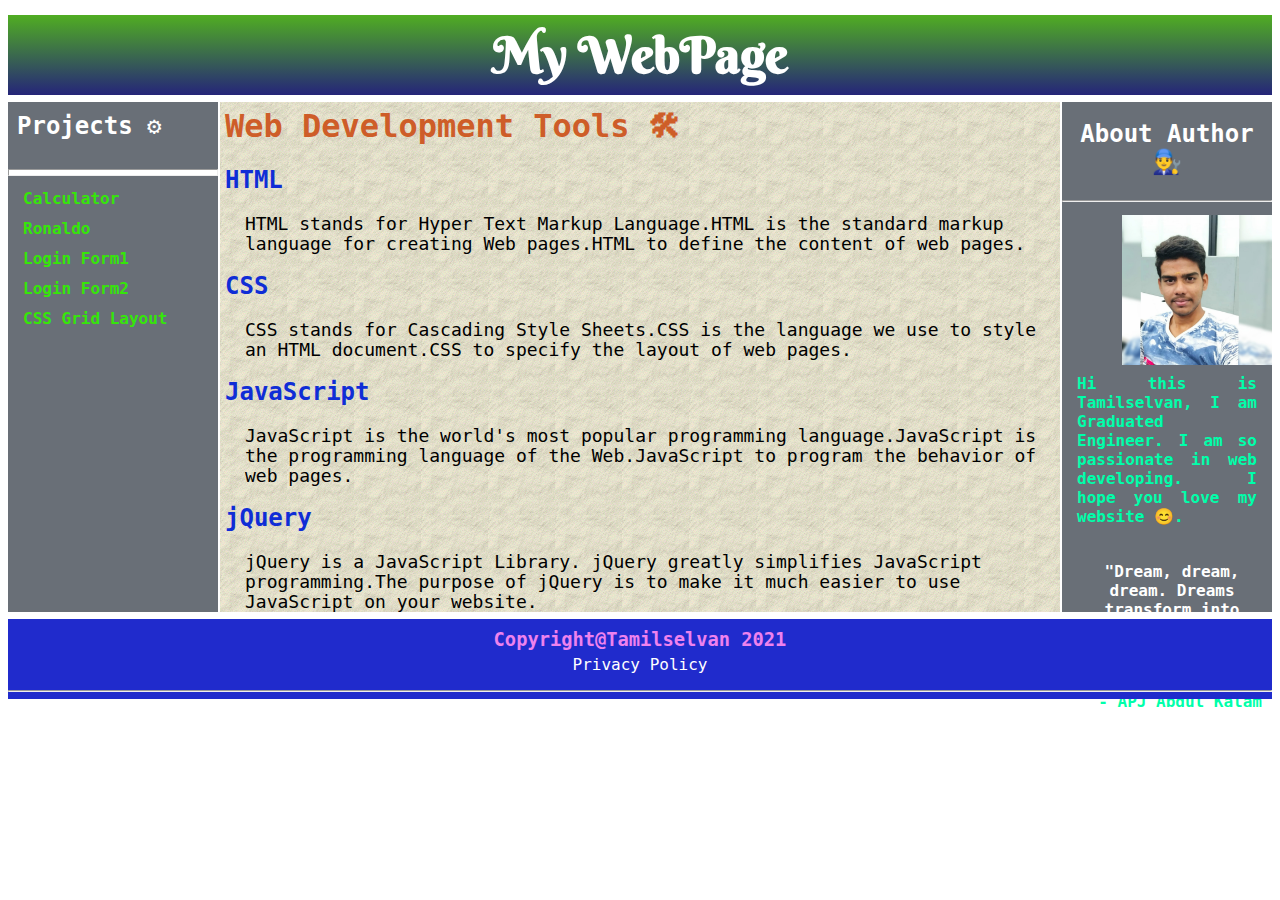
==== index.html @ 430356a2 "Added CSS Grid Page" ====
<!DOCTYPE html>
<html lang="en">
<head>
    <meta charset="UTF-8">
    <meta http-equiv="X-UA-Compatible" content="IE=edge">
    <meta name="viewport" content="width=device-width, initial-scale=1.0">
    <title>Document</title>
    <link rel="stylesheet" href="style.css">
    <link href="https://fonts.googleapis.com/css?family=Lobster|Kaushan Script|Berkshire Swash" rel="stylesheet" type="text/css">
    <link rel="preconnect" href="https://fonts.googleapis.com">
</head>
<body class="container">
   <div class="header">
    My WebPage
  </div>
  <div class="leftPage">
   <h2> <p>Projects ⚙</p></h2>
    <hr>
    <a href="webpages/Calculator/index.html">Calculator</a>  <br>
  <a href="webpages/Ronaldo/index.html">Ronaldo</a>  <br>
  <a href="webpages/ProfileManagementSystem/index.html">Login Form1</a>  <br>
  <a href="webpages/Login Form/Index.html">Login Form2</a>  <br>
  <a href="webpages/CSS Grid/index.html">CSS Grid Layout</a>  <br>
 </div>
   <div class="mainPage">
    <h1>Web Development Tools 🛠</h1>
    <h2>HTML</h2>
    <p>HTML stands for Hyper Text Markup Language.HTML is the standard markup language for creating Web pages.HTML to define the content of web pages.</p>
    <h2>CSS</h2>
    <p>CSS stands for Cascading Style Sheets.CSS is the language we use to style an HTML document.CSS to specify the layout of web pages.</p>
    <h2>JavaScript</h2>
    <p>JavaScript is the world's most popular programming language.JavaScript is the programming language of the Web.JavaScript to program the behavior of web pages. </p>
    <h2>jQuery</h2>
    <p>jQuery is a JavaScript Library. jQuery greatly simplifies JavaScript programming.The purpose of jQuery is to make it much easier to use JavaScript on your website. </p>
    
  </div>
  <div class="rightPage">
    <h2> <p>About Author 👨‍🔧</p></h2>
    <hr>
    <img src="images/Tamilselvan.png" alt="">
    <p class="aboutAuthor">Hi this is Tamilselvan, I am Graduated Engineer. I am so passionate in web developing. &nbspI hope you love my website 😊.</p>
    <p class="quote">"Dream, dream, dream. Dreams transform into thoughts and thoughts result in action."</p>
    <p class="apj">- APJ Abdul Kalam</p>
  </div>  
  <div class="footer">
    <h3>Copyright@Tamilselvan 2021</h3>
    <p class="privacy">Privacy Policy</p>
    <hr>
  </div>
  
</body>
</html>
---- style.css ----
*{
    margin-top: 5px;
    padding: 0;
    font-family: monospace, Verdana, Geneva, Tahoma, sans-serif;
     }
.container{
    display:grid;
    grid-template-columns: 1fr 4fr 1fr;
    grid-gap: 2px;
       
}

.header{
    display: flex;
    grid-column: span 3;
    /* background-color: linear-gradient(red blue) ; */
    background-image: linear-gradient(rgb(80, 173, 34), rgb(37, 37, 121));
    height: 80px;
    justify-content: center;
    align-items: center;
    color: white;
    font-weight: 700;
    font-size: 50px;
    grid-template-columns: auto;
    font-family: "Berkshire Swash", "Kaushan Script", sans-serif;
   
}
    
.leftPage{
    background-color: #696f77;
    height: 510px;
    color: rgb(53, 209, 39);
    display: inline-block;
    text-decoration: none;
    line-height: 30px;
    text-align: left;
    }

.leftPage a{
    color:  #35e609;
    text-decoration: none;
    font-weight: 700 ;
    line-height: 5px;
    margin-left: 15px;
    }
.leftPage a:hover{
    color:rgb(14, 238, 227);
    border-bottom: 4px solid rgb(211, 22, 22);
}
.mainPage{
   background-image:url("images/paper.gif");
    height: 510px;
}
.mainPage p{
    line-height: 20px;
    color: #000000;
    font-size: 18px;
    padding-left: 25px;
    
}
.mainPage h2{
    padding-left: 5px;
    color:#0f2dd6;
}
.mainPage h1{
    padding-left: 5px;
    color:#ce5d28;
}
.rightPage h2{
    padding-top: 8px;
}
    .rightPage{
    background-color: #696f77;
     height: 510px;
 }
 .rightPage .aboutAuthor{
color:#00ffaa;
padding: 0px 15px;
font-weight:600;
text-align: justify;
 }
 .rightPage .quote{
     padding-top:20px;
     padding-left: 10px;
     color:white;
     font-weight: 800;
     text-align:center;
 }
 .rightPage .apj{
     color:#00ffaa;
     font-weight:600;
     text-align: right;
     padding-right: 10px;
 }
 .rightPage h2{
     text-align: center;
     color: white;
 }
 .rightPage img{
    width: 150px;
    padding-left: 60px;
 }
 .footer{
    grid-column: span 3;
    background-color: rgb(32, 43, 204);
    height: 80px;
   }
 .leftPage hr{
     height: 5px;
     background-color:white;
 }
.leftPage p{
     color: white;
     padding: 4px;
     font-weight: bold;
     margin-left: 5px;
 }
.footer{
    text-align:center;
}
.footer h3{
    padding-top: 10px;
    margin: 0;
    color: violet;
}
.privacy{
    color:white
}
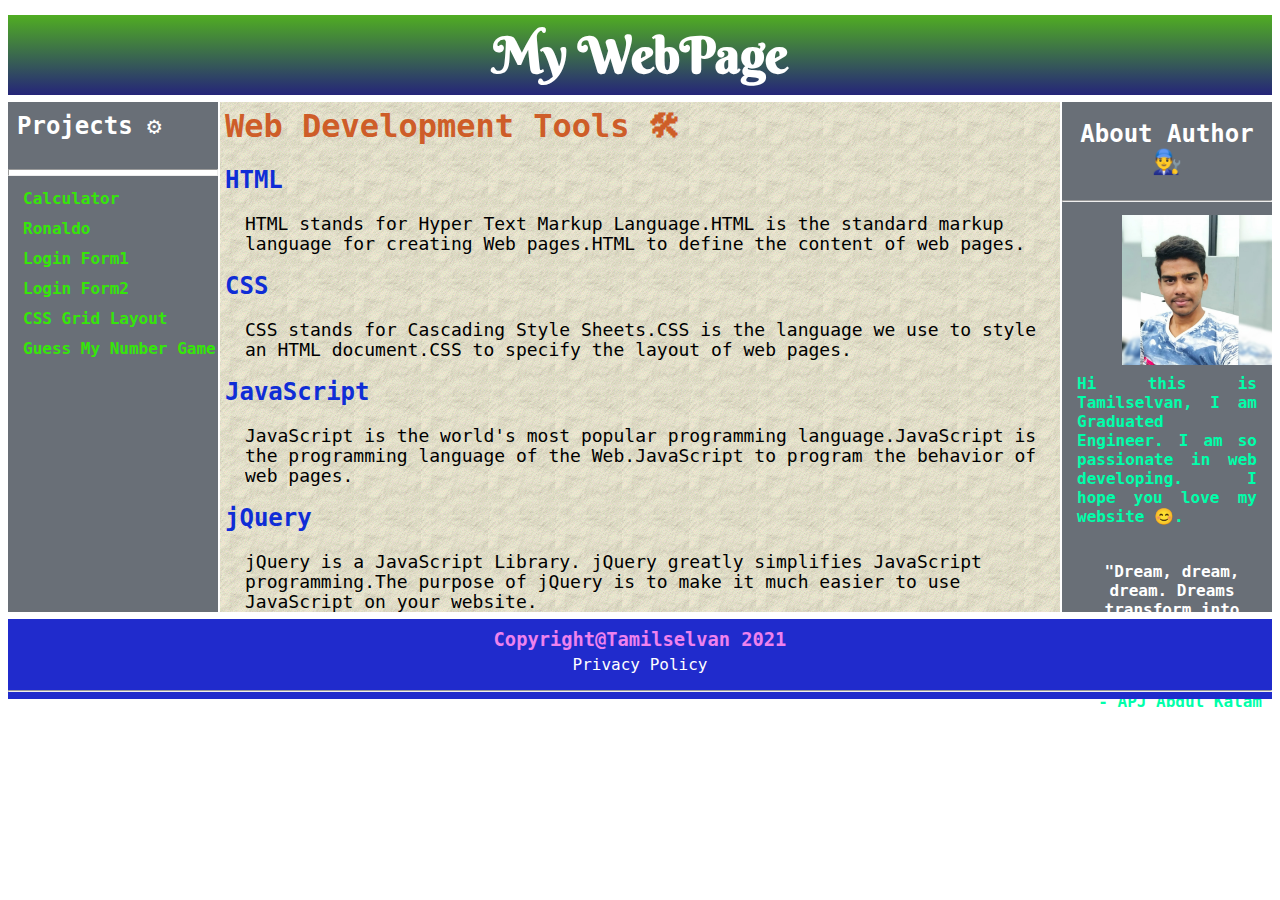
==== commit 327ad022: "Updated Index.html" ====
--- a/index.html
+++ b/index.html
@@ -4,7 +4,7 @@
     <meta charset="UTF-8">
     <meta http-equiv="X-UA-Compatible" content="IE=edge">
     <meta name="viewport" content="width=device-width, initial-scale=1.0">
-    <title>Document</title>
+    <title>My Website</title>
     <link rel="stylesheet" href="style.css">
     <link href="https://fonts.googleapis.com/css?family=Lobster|Kaushan Script|Berkshire Swash" rel="stylesheet" type="text/css">
     <link rel="preconnect" href="https://fonts.googleapis.com">
@@ -21,6 +21,7 @@
   <a href="webpages/ProfileManagementSystem/index.html">Login Form1</a>  <br>
   <a href="webpages/Login Form/Index.html">Login Form2</a>  <br>
   <a href="webpages/CSS Grid/index.html">CSS Grid Layout</a>  <br>
+  <a href="webpages/Guess My NUmber/index.html">Guess My Number Game</a>  <br>
  </div>
    <div class="mainPage">
     <h1>Web Development Tools 🛠</h1>
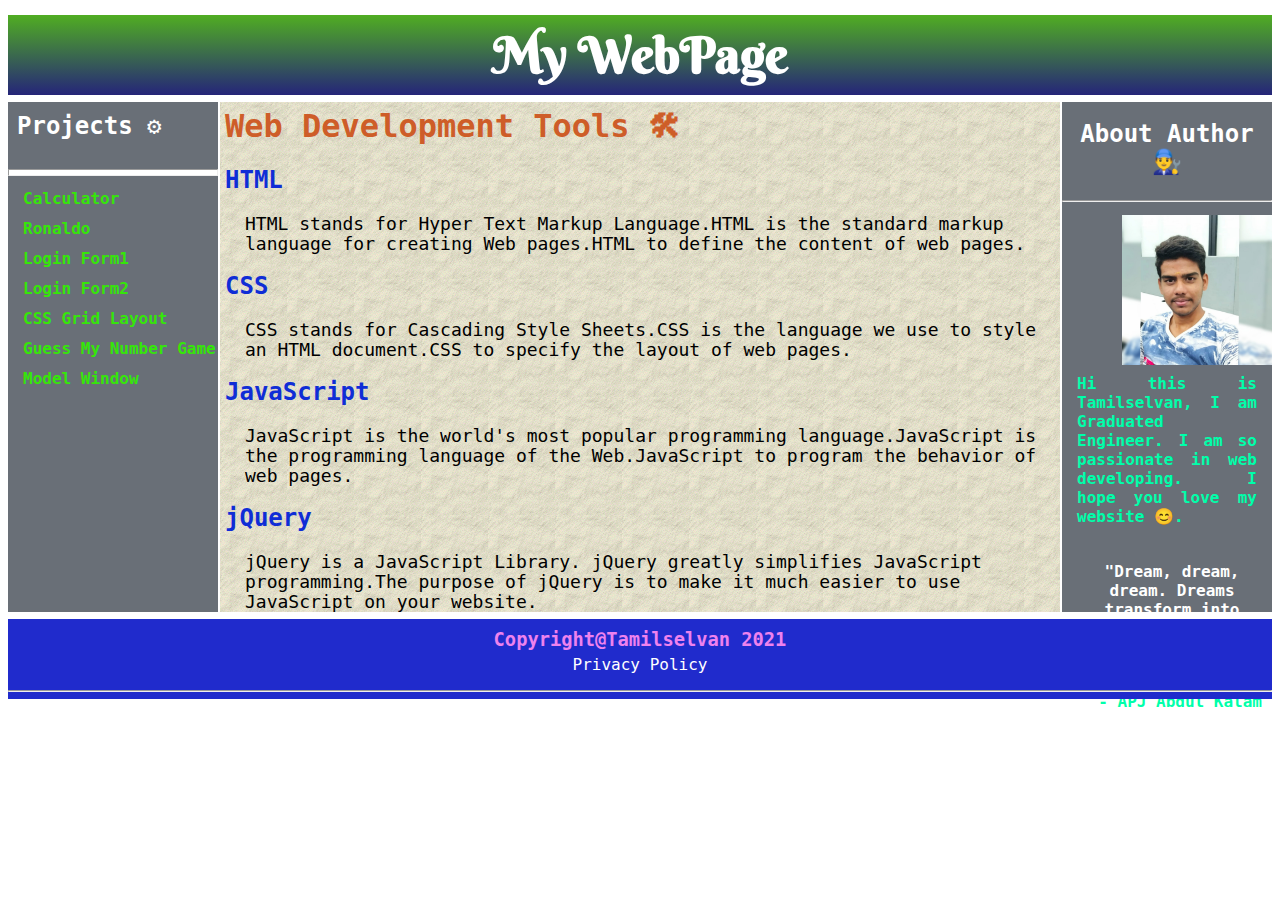
==== commit 34ab3659: "Added model window link" ====
--- a/index.html
+++ b/index.html
@@ -21,7 +21,8 @@
   <a href="webpages/ProfileManagementSystem/index.html">Login Form1</a>  <br>
   <a href="webpages/Login Form/Index.html">Login Form2</a>  <br>
   <a href="webpages/CSS Grid/index.html">CSS Grid Layout</a>  <br>
-  <a href="webpages/Guess My NUmber/index.html">Guess My Number Game</a>  <br>
+  <a href="webpages/Guess My Number/index.html">Guess My Number Game</a>  <br>
+  <a href="webpages/Model Window/index.html">Model Window</a>  <br>
  </div>
    <div class="mainPage">
     <h1>Web Development Tools 🛠</h1>
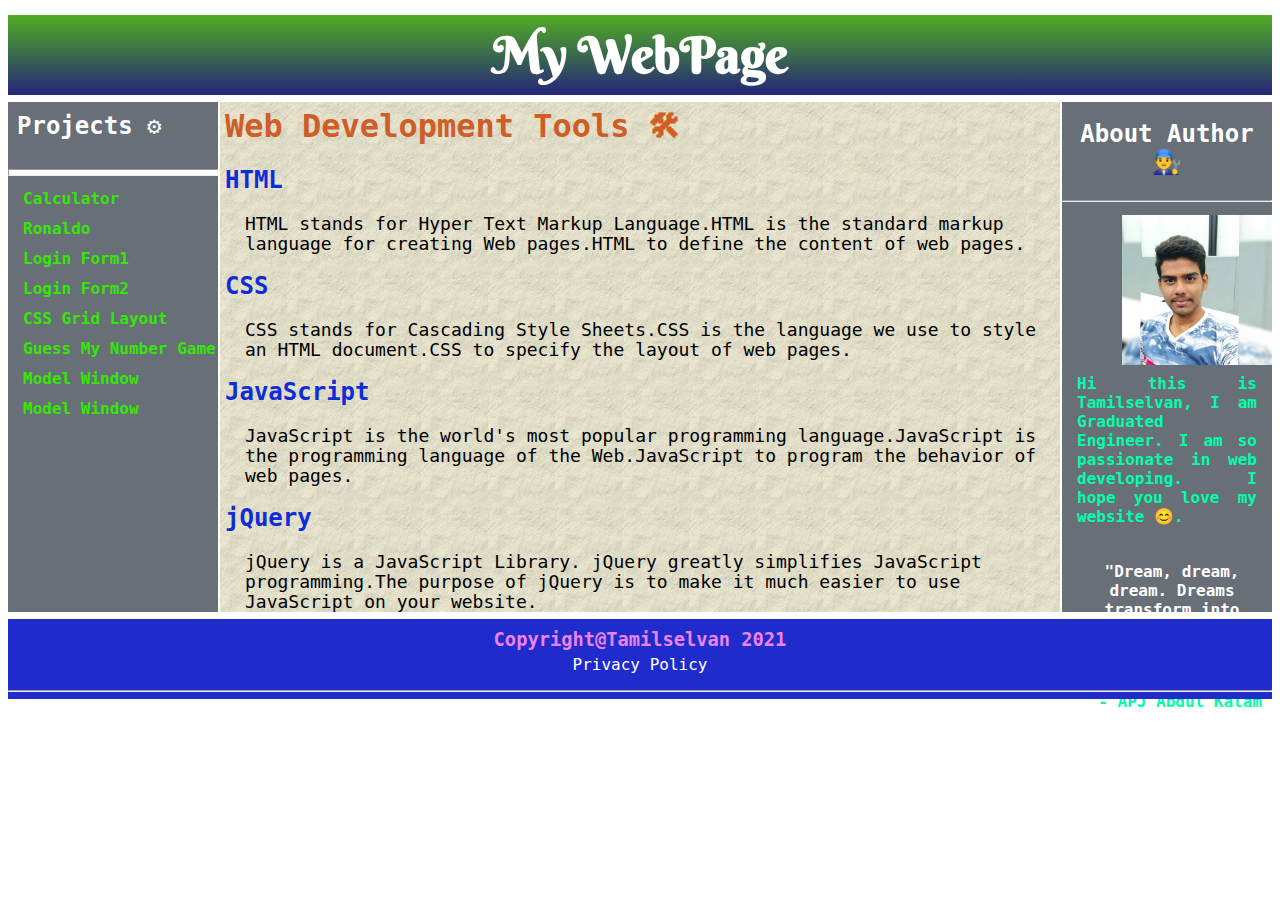
==== commit 4cd777a7: "Added Pig Game Link" ====
--- a/index.html
+++ b/index.html
@@ -23,6 +23,7 @@
   <a href="webpages/CSS Grid/index.html">CSS Grid Layout</a>  <br>
   <a href="webpages/Guess My Number/index.html">Guess My Number Game</a>  <br>
   <a href="webpages/Model Window/index.html">Model Window</a>  <br>
+  <a href="webpages/pig Game/index.html">Model Window</a>  <br>
  </div>
    <div class="mainPage">
     <h1>Web Development Tools 🛠</h1>
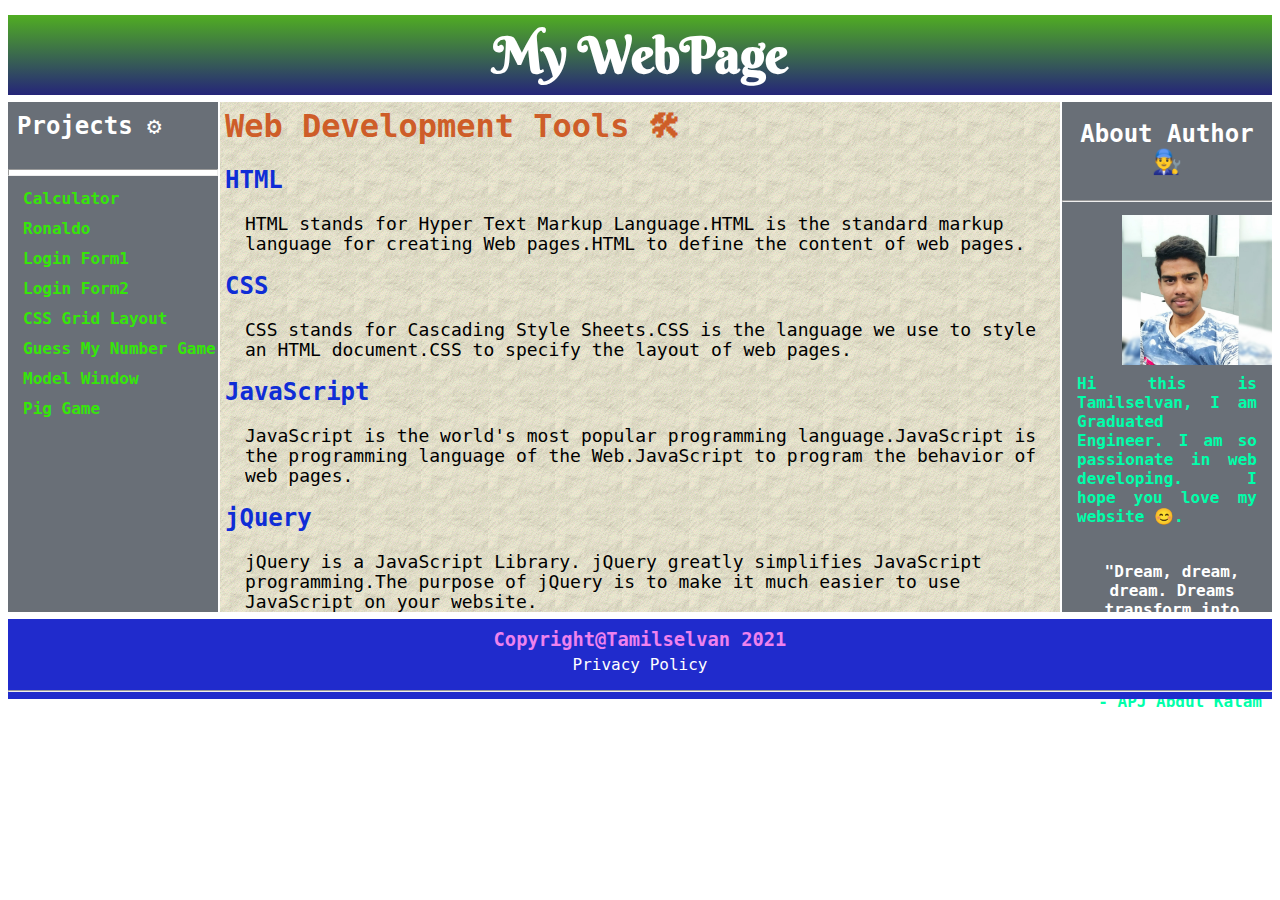
==== commit cba0d461: "Updated Pig Game Link" ====
--- a/index.html
+++ b/index.html
@@ -23,7 +23,7 @@
   <a href="webpages/CSS Grid/index.html">CSS Grid Layout</a>  <br>
   <a href="webpages/Guess My Number/index.html">Guess My Number Game</a>  <br>
   <a href="webpages/Model Window/index.html">Model Window</a>  <br>
-  <a href="webpages/pig Game/index.html">Model Window</a>  <br>
+  <a href="webpages/Pig Game/index.html">Pig Game</a>  <br>
  </div>
    <div class="mainPage">
     <h1>Web Development Tools 🛠</h1>
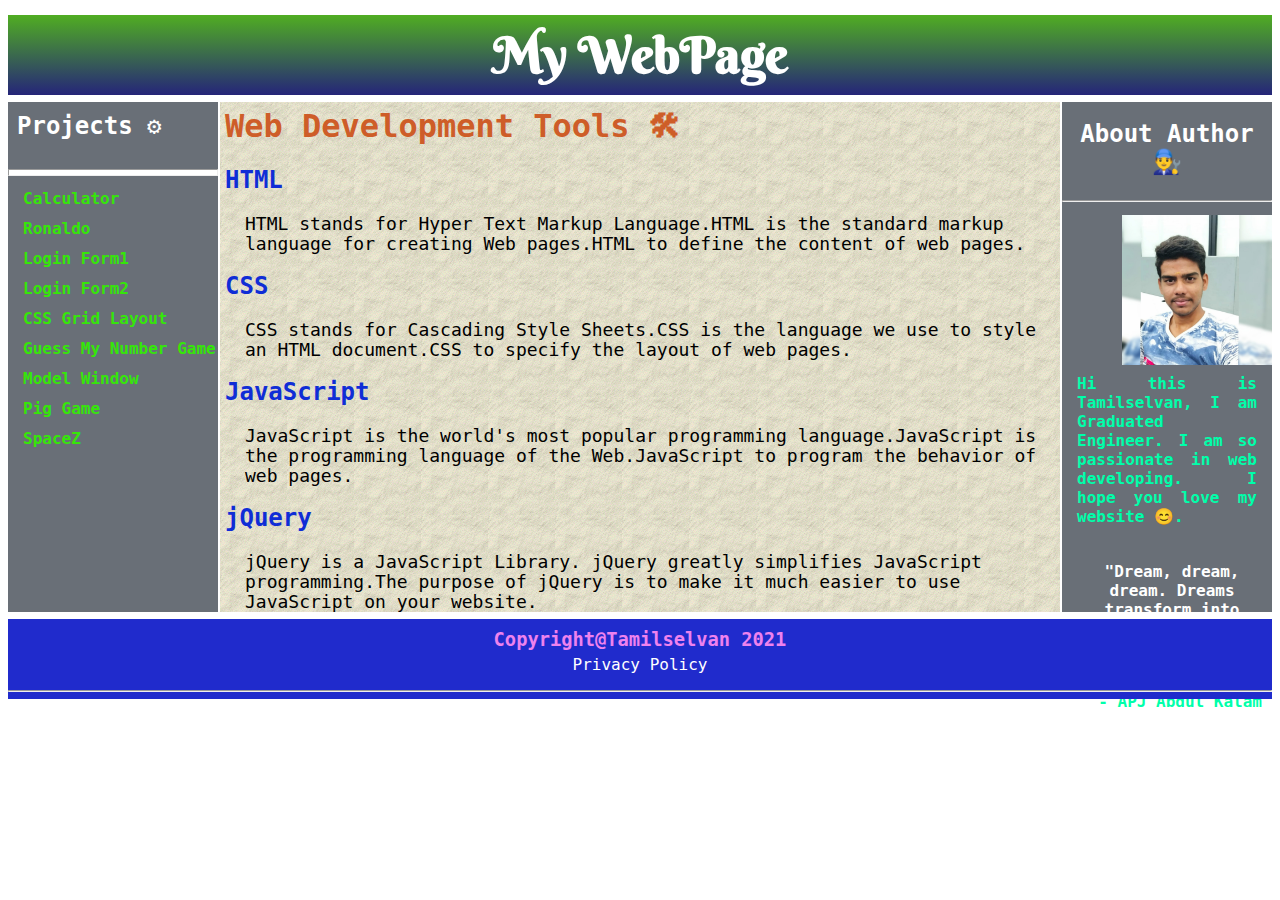
==== commit 8966f89a: "Added SpaceZ" ====
--- a/index.html
+++ b/index.html
@@ -24,6 +24,7 @@
   <a href="webpages/Guess My Number/index.html">Guess My Number Game</a>  <br>
   <a href="webpages/Model Window/index.html">Model Window</a>  <br>
   <a href="webpages/Pig Game/index.html">Pig Game</a>  <br>
+  <a href="webpages/SpaceZ/index.html">SpaceZ</a>  <br>
  </div>
    <div class="mainPage">
     <h1>Web Development Tools 🛠</h1>
@@ -35,6 +36,7 @@
     <p>JavaScript is the world's most popular programming language.JavaScript is the programming language of the Web.JavaScript to program the behavior of web pages. </p>
     <h2>jQuery</h2>
     <p>jQuery is a JavaScript Library. jQuery greatly simplifies JavaScript programming.The purpose of jQuery is to make it much easier to use JavaScript on your website. </p>
+    <p> Lorem ipsum dolor sit amet consectetur adipisicing elit. Omnis a et velit fuga in sint, dolore totam libero saepe nam odit consectetur illum. Explicabo illo nostrum quam unde laudantium nobis porro suscipit. In voluptatibus modi est autem ipsum obcaecati repellat a perspiciatis vel. Neque reiciendis veniam doloremque. Similique reiciendis autem itaque architecto eaque facilis sit provident vel illum eius mollitia voluptate, nam doloremque adipisci. At corporis ipsa quod architecto necessitatibus debitis similique. Sint, qui nesciunt. Dolores ea similique reiciendis delectus sequi aperiam, quibusdam adipisci, nulla, excepturi veniam eveniet ut quos earum! Illum eaque expedita ipsam, cupiditate omnis rem officiis assumenda tenetur voluptas autem soluta deserunt sed odit quae neque, culpa distinctio suscipit. Nihil sunt temporibus modi id incidunt harum, eum ipsam delectus earum eos fuga exercitationem corrupti voluptates aliquid architecto reiciendis ullam obcaecati perferendis? Debitis, dicta qui totam soluta voluptate expedita culpa reprehenderit quae ut exercitationem excepturi cumque! Excepturi velit reprehenderit veritatis magni tempore praesentium fugit vero expedita fugiat iste. Nemo ratione adipisci laudantium corporis maxime nesciunt pariatur dolor beatae doloribus molestiae hic laboriosam molestias consectetur voluptatibus incidunt tempora nam perspiciatis, eius unde iste, similique libero nostrum! Doloremque autem, quis repudiandae, repellendus assumenda voluptatem odio maiores, fugiat modi consequuntur aspernatur.</p>
     
   </div>
   <div class="rightPage">
@@ -44,6 +46,7 @@
     <p class="aboutAuthor">Hi this is Tamilselvan, I am Graduated Engineer. I am so passionate in web developing. &nbspI hope you love my website 😊.</p>
     <p class="quote">"Dream, dream, dream. Dreams transform into thoughts and thoughts result in action."</p>
     <p class="apj">- APJ Abdul Kalam</p>
+    </p>
   </div>  
   <div class="footer">
     <h3>Copyright@Tamilselvan 2021</h3>
--- a/style.css
+++ b/style.css
@@ -50,6 +50,8 @@
 .mainPage{
    background-image:url("images/paper.gif");
     height: 510px;
+    overflow: auto;
+    
 }
 .mainPage p{
     line-height: 20px;
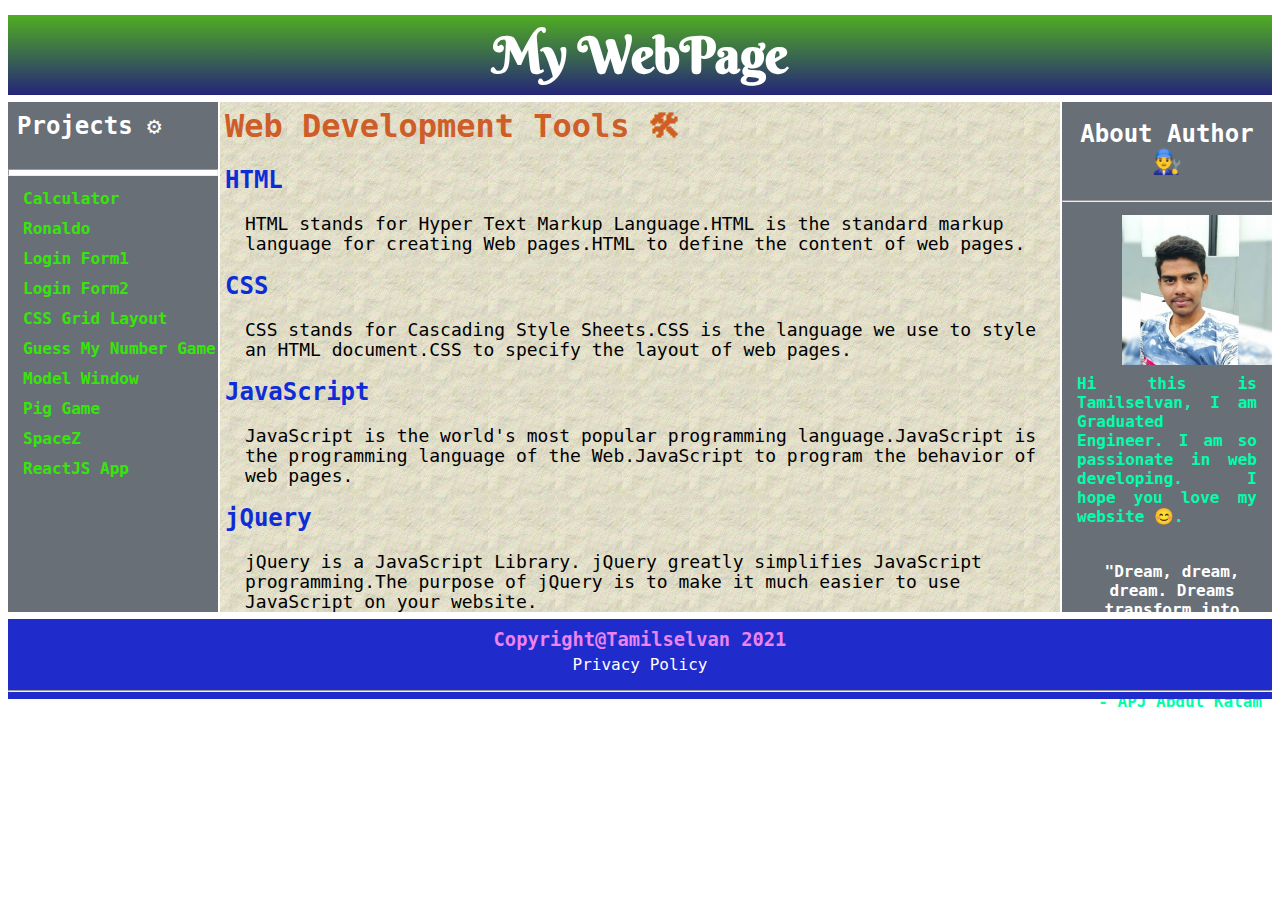
==== commit 07c09ff3: "Created ReactJS App" ====
--- a/index.html
+++ b/index.html
@@ -25,6 +25,7 @@
   <a href="webpages/Model Window/index.html">Model Window</a>  <br>
   <a href="webpages/Pig Game/index.html">Pig Game</a>  <br>
   <a href="webpages/SpaceZ/index.html">SpaceZ</a>  <br>
+  <a href="webpages/reactjs/public/index.html">ReactJS App</a>  <br>
  </div>
    <div class="mainPage">
     <h1>Web Development Tools 🛠</h1>
